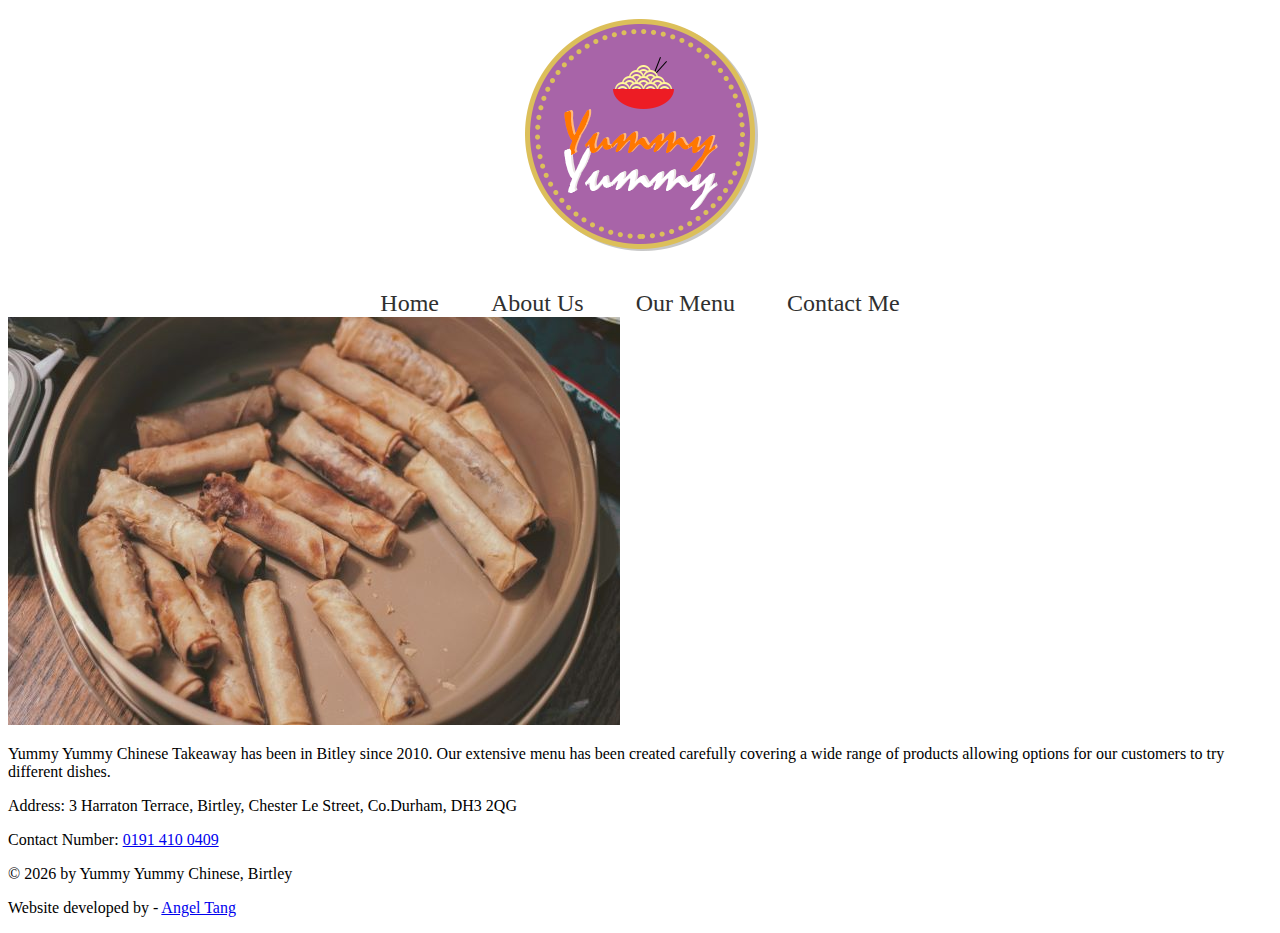
==== about.html @ 15f8e16d "new pages" ====
<!DOCTYPE html>
<html lang="en">
<head>
    <meta charset="UTF-8">
    <meta http-equiv="X-UA-Compatible" content="IE=edge">
    <meta name="viewport" content="width=device-width, initial-scale=1.0">
    <title>Yummy Yummy Chinese Takeaway</title>

    <link rel="stylesheet" href="style/style.css">
    
       

    <link rel="preconnect" href="https://fonts.gstatic.com">
    <link href="https://fonts.googleapis.com/css2?family=Kumbh+Sans&family=Open+Sans+Condensed:wght@300&display=swap" rel="stylesheet"> 
</head>
<body>
    <header>
        <img class="logo" src="img/logo.png">
        <nav class="nav">
            <li class="nav_item"><a href="index.html" class="nav_link">Home</a></li>
            <li class="nav_item"><a href="about.html" class="nav_link">About Us</a></li>
            <li class="nav_item"><a href="menu.html" class="nav_link">Our Menu</a></li>
            <li class="nav_item"><a href="contact.html" class="nav_link">Contact Me</a></li>
        </nav>
    </header>
    <section class="about">
        <img src="img/about.jpg">
        <p>Yummy Yummy Chinese Takeaway has been in Bitley since 2010. Our extensive menu has been created carefully covering a wide range of products 
            allowing options for our customers to try different dishes. 
        </p>
    </section>
  <section class="footer">
    <footer>
      <p>Address: 3 Harraton Terrace, Birtley, Chester Le Street, Co.Durham, DH3 2QG</p>
      <p>Contact Number: <a href="tel:01914100409" class="contact_footer">0191 410 0409</a></p>
      <p class="copyright">© <script>document.write(new Date().getFullYear())</script> by Yummy Yummy Chinese, Birtley</p>
      <p class="website_by">Website developed by - <a href="http://www.angelngamantang.com/">Angel Tang</a></p>
    </footer>
  </section>
</body>
</html>
---- style/style.css ----
/*Custom Properties*/


:root{
    --ff-title:'Kumbh Sans', sans-serif;
    --ff-body: 'Open Sans Condensed', sans-serif;
    --ff-extra: 'Exo', sans-serif;
    --clr-light: #fff;
    --clr-dark: #303030;
    --clr-accent: #ff7800;
    --clr-extra: #dcbf5a;
    --clr-additional: #a864a8;

    --fs-h1: 4rem;
    --fs-h2: 3rem;
    --fs-h3: 2.5rem;
    --fs-h4: 2rem;
    --fs-h5: 1.5rem;
    --fs-h6:1.25em;
    --fs-body: 1rem;

    --bs: 0.25em 0.25em 0.75em rgba(0,0,0,.25),
    0.125em 0.125em 0.25em rgba(0,0,0,.15);
}

.logo{
    display: block;
    margin-left: auto;
    margin-right: auto;
}

/*Navigation*/
.nav{
    text-align: center;
    padding-top: 2em;
}
.nav_item{
    display: inline;
    align-items: center;
}
.nav_link{
    padding: 1em;
    color: var(--clr-dark);
    text-decoration: none;
    font-size: var(--fs-h5);
}

.nav_link:hover{
    color: var(--clr-accent);
}

.row {
  display: flex;
  flex-wrap: wrap;
  padding: 0 2px;
  
  margin-left: auto;
  margin-right: auto;
}

.column {
  flex: 100%;
  max-width: 100%;
}

.column img {
  vertical-align: middle;
}

.container {
  position: relative;
  width: 100%;
}

.image {
  display: block;
  width: 100%;
  height: auto;
}
.overlay {
  position: absolute;
  top: 0;
  bottom: 0;
  left: 0;
  right: 0;
  height: 100%;
  width: 100%;
  opacity: 0;
  transition: 0.5s ease;
  background-color: black;
}

.container:hover .overlay {
  opacity: 0.8;
}

.text {
  color: var(--clr-light);
  font-size: var(--fs-h5);
  position: absolute;
  top: 30%;
  left: 50%;
  transform: translate(-50%, -50%);
  -ms-transform: translate(-50%, -50%);
  text-align: center;
}
.small_text_hours{
  color: var(--clr-light);
  font-size: var(--fs-body);
  position: absolute;
  top: 60%;
  left: 45%;
  transform: translate(-70%, -50%);
  -ms-transform: translate(-70%, -50%);
  text-align: left;
}
.small_text{
  color: var(--clr-light);
  font-size: var(--fs-h6);
  position: absolute;
  top: 50%;
  left: 50%;
  transform: translate(-50%, -50%);
  -ms-transform: translate(-50%, -50%);
  text-align: center;
}
/* Tablet Styles */
@media only screen and (min-width: 481px) {
    .column {
      flex: 50%;
      max-width: 50%;
    }
}


/* Desktop Styles */
@media only screen and (min-width: 1024px) {
    .column {
      flex: 25%;
      max-width: 25%;
    }
}
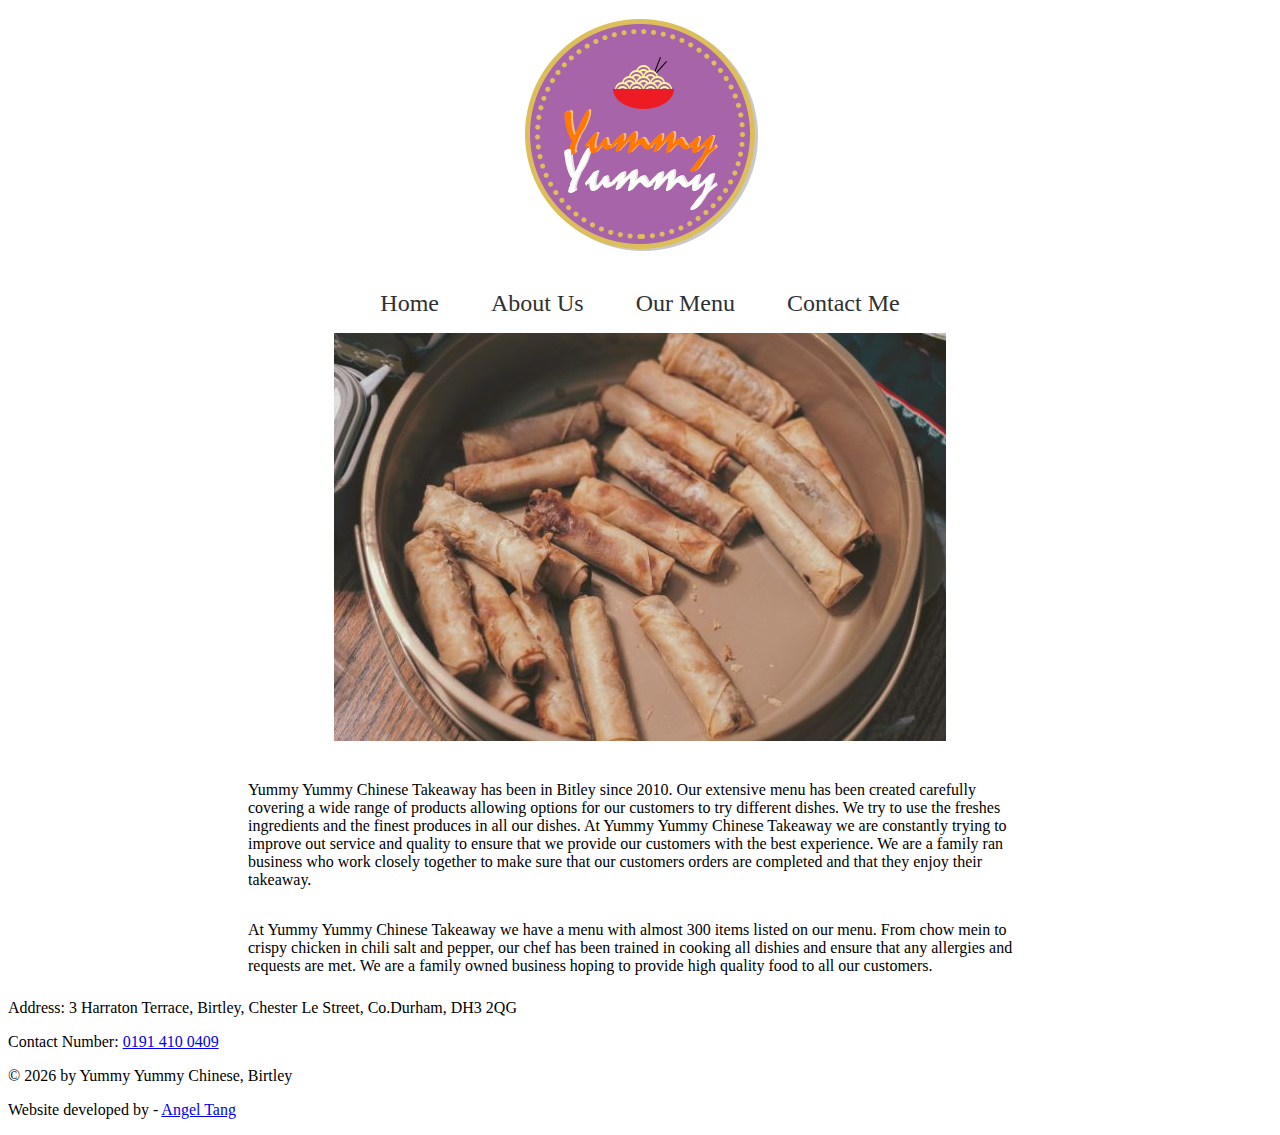
==== commit 0be2b095: "menu page" ====
--- a/about.html
+++ b/about.html
@@ -16,7 +16,7 @@
 <body>
     <header>
         <img class="logo" src="img/logo.png">
-        <nav class="nav">
+        <nav class="nav_section">
             <li class="nav_item"><a href="index.html" class="nav_link">Home</a></li>
             <li class="nav_item"><a href="about.html" class="nav_link">About Us</a></li>
             <li class="nav_item"><a href="menu.html" class="nav_link">Our Menu</a></li>
@@ -24,10 +24,19 @@
         </nav>
     </header>
     <section class="about">
-        <img src="img/about.jpg">
-        <p>Yummy Yummy Chinese Takeaway has been in Bitley since 2010. Our extensive menu has been created carefully covering a wide range of products 
-            allowing options for our customers to try different dishes. 
+        <img class="about_img"src="img/about.jpg">
+        <p class="about_info">
+          Yummy Yummy Chinese Takeaway has been in Bitley since 2010. Our extensive menu has been created carefully covering a wide range of products 
+          allowing options for our customers to try different dishes. We try to use the freshes ingredients and the finest produces in all our dishes.
+          At Yummy Yummy Chinese Takeaway we are constantly trying to improve out service and quality to ensure that we provide our customers with the 
+          best experience. We are a family ran business who work closely together to make sure that our customers orders are completed and that they 
+          enjoy their takeaway.
         </p>
+        <p class="about_info">
+          At Yummy Yummy Chinese Takeaway we have a menu with almost 300 items listed on our menu. From chow mein to crispy chicken in chili salt and 
+          pepper, our chef has been trained in cooking all dishies and ensure that any allergies and requests are met. We are a family owned business 
+          hoping to provide high quality food to  all our customers. 
+      </p>
     </section>
   <section class="footer">
     <footer>
--- a/style/style.css
+++ b/style/style.css
@@ -30,7 +30,7 @@
 }
 
 /*Navigation*/
-.nav{
+.nav_section{
     text-align: center;
     padding-top: 2em;
 }
@@ -139,4 +139,149 @@
       flex: 25%;
       max-width: 25%;
     }
+}
+
+/*About Us Section*/
+.about{
+  max-width: 800px;
+  margin-left: auto;
+  margin-right: auto;
+}
+.about_img{
+  display: flex;
+  margin-left: auto;
+  margin-right: auto;
+  padding: 1em;
+}
+.about_info{
+  padding: 0.5em;
+}
+
+/*==================
+ MENU ITEM SECTION
+====================*/
+
+#mu-restaurant-menu {
+  display: inline;
+  float: left;
+  width: 100%;
+  padding: 100px 0;
+}
+
+.mu-restaurant-menu-area {
+  display: inline;
+  float: left;
+  width: 100%;
+}
+
+.mu-restaurant-menu-content {
+  display: inline;
+  float: left;
+  margin-top: 30px;
+  width: 100%;
+}
+
+.mu-restaurant-menu {
+  display: inline-block;
+  width: 100%;
+  text-align: center;
+  border: none;
+}
+
+.mu-restaurant-menu li {
+  display: inline-block;
+  float: none;
+}
+
+.mu-restaurant-menu li a {
+  font-family: "Open Sans", sans-serif;
+  font-size: 18px;
+  border-radius: 0;
+  color: #ff7800;
+  font-size: 18px;
+  margin: 0 15px;
+  -webkit-transition: all 0.5s;
+  -moz-transition: all 0.5s;
+  -ms-transition: all 0.5s;
+  -o-transition: all 0.5s;
+  transition: all 0.5s;
+}
+
+.mu-restaurant-menu li a:hover,
+.mu-restaurant-menu .active a,
+.mu-restaurant-menu .active a:hover,
+.mu-restaurant-menu .active a:focus {
+  background-color: #FFF;
+}
+
+.mu-tab-content-area {
+  display: inline;
+  float: left;
+  width: 100%;
+  padding: 50px 0;
+}
+
+.mu-tab-content-left {
+  display: inline;
+  float: left;
+  padding-right: 15px;
+  width: 100%;
+}
+
+.mu-tab-content-right {
+  display: inline;
+  float: left;
+  padding-left: 15px;
+  width: 100%;
+}
+
+.mu-menu-item-nav li {
+  border-bottom: 1px dashed #ff7800;
+  display: inline;
+  float: left;
+  margin-bottom: 20px;
+  padding-bottom: 15px;
+  width: 100%;
+}
+
+.mu-menu-item-nav li:last-child {
+  border-bottom: none;
+  margin-bottom: 0;
+}
+
+.mu-menu-item-nav li .media .media-left {
+  width: 110px;
+  height: 110px;
+}
+
+.mu-menu-item-nav li .media .media-left a,
+.mu-menu-item-nav li .media .media-left a img {
+  display: block;
+  width: 110px;
+  height: 110px;
+}
+
+.mu-menu-item-nav li .media .media-body .media-heading {
+  font-size: 20px;
+  margin-bottom: 10px;
+}
+
+.mu-menu-item-nav li .media .media-body .media-heading a {
+  -webkit-transition: all 0.5s;
+  -moz-transition: all 0.5s;
+  -ms-transition: all 0.5s;
+  -o-transition: all 0.5s;
+  transition: all 0.5s;
+}
+
+.mu-menu-item-nav li .media .media-body .mu-menu-price {
+  font-size: 16px;
+  font-weight: bold;
+  letter-spacing: 1.5px;
+  line-height: 20px;
+}
+
+.mu-menu-item-nav li .media .media-body p {
+  margin-top: 10px;
+  font-size: 14px;
 }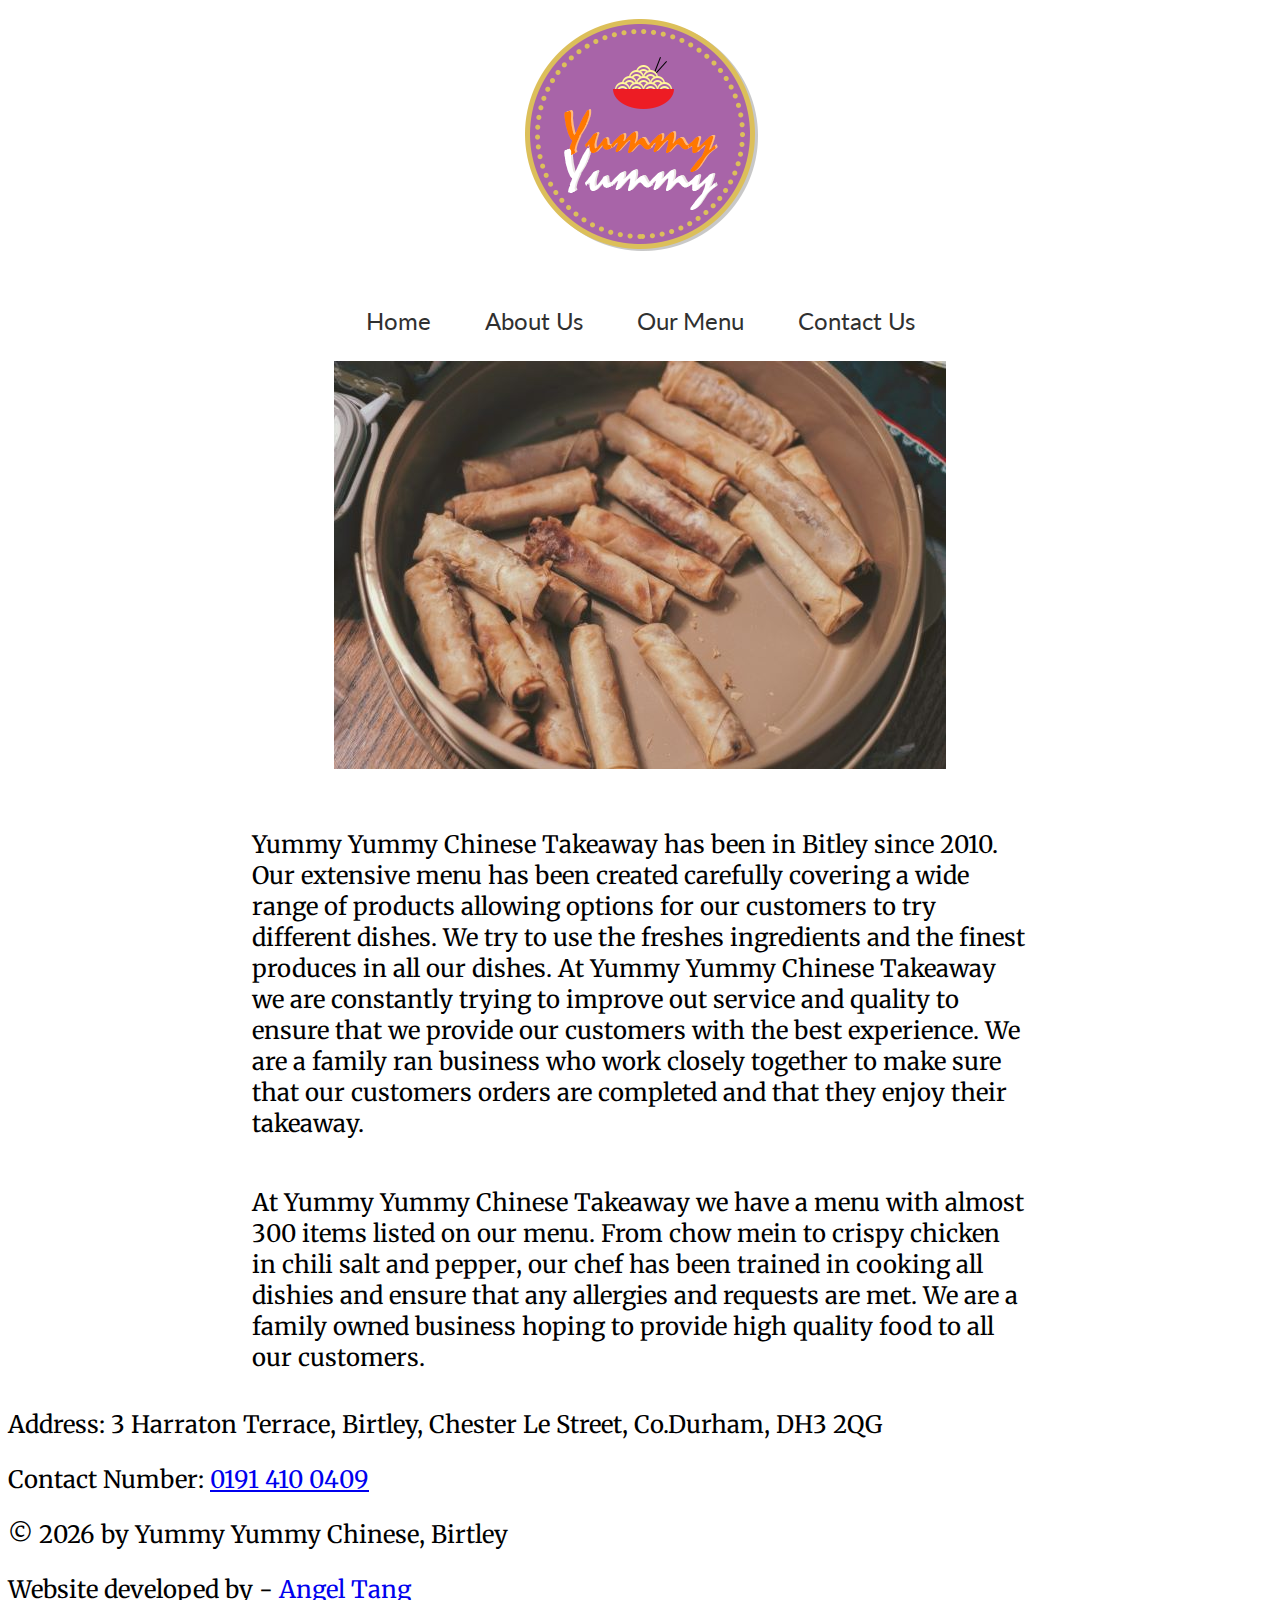
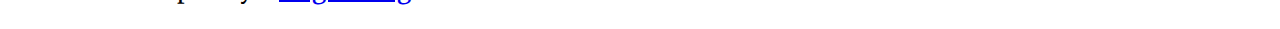
==== commit a10b1807: "redesign continues" ====
--- a/about.html
+++ b/about.html
@@ -8,10 +8,8 @@
 
     <link rel="stylesheet" href="style/style.css">
     
-       
-
     <link rel="preconnect" href="https://fonts.gstatic.com">
-    <link href="https://fonts.googleapis.com/css2?family=Kumbh+Sans&family=Open+Sans+Condensed:wght@300&display=swap" rel="stylesheet"> 
+    <link href="https://fonts.googleapis.com/css2?family=Lato&family=Merriweather&display=swap" rel="stylesheet"> 
 </head>
 <body>
     <header>
@@ -20,7 +18,7 @@
             <li class="nav_item"><a href="index.html" class="nav_link">Home</a></li>
             <li class="nav_item"><a href="about.html" class="nav_link">About Us</a></li>
             <li class="nav_item"><a href="menu.html" class="nav_link">Our Menu</a></li>
-            <li class="nav_item"><a href="contact.html" class="nav_link">Contact Me</a></li>
+            <li class="nav_item"><a href="contact.html" class="nav_link">Contact Us</a></li>
         </nav>
     </header>
     <section class="about">
--- a/style/style.css
+++ b/style/style.css
@@ -1,10 +1,7 @@
 /*Custom Properties*/
-
-
 :root{
-    --ff-title:'Kumbh Sans', sans-serif;
-    --ff-body: 'Open Sans Condensed', sans-serif;
-    --ff-extra: 'Exo', sans-serif;
+    --ff-title: 'Lato', sans-serif;
+    --ff-body: 'Merriweather', serif;
     --clr-light: #fff;
     --clr-dark: #303030;
     --clr-accent: #ff7800;
@@ -21,6 +18,11 @@
 
     --bs: 0.25em 0.25em 0.75em rgba(0,0,0,.25),
     0.125em 0.125em 0.25em rgba(0,0,0,.15);
+}
+
+body{
+  font-size: var(--fs-h5);
+  font-family: var(--ff-body);
 }
 
 .logo{
@@ -43,6 +45,7 @@
     color: var(--clr-dark);
     text-decoration: none;
     font-size: var(--fs-h5);
+    font-family:var(--ff-title) ;
 }
 
 .nav_link:hover{
@@ -157,131 +160,20 @@
   padding: 0.5em;
 }
 
-/*==================
- MENU ITEM SECTION
-====================*/
-
-#mu-restaurant-menu {
-  display: inline;
+/* Style tab links */
+.tablink {
+  background-color: #555;
+  color: white;
   float: left;
-  width: 100%;
-  padding: 100px 0;
+  border: none;
+  outline: none;
+  cursor: pointer;
+  padding: 14px 16px;
+  font-size: 17px;
+  width: 25%;
 }
 
-.mu-restaurant-menu-area {
-  display: inline;
-  float: left;
-  width: 100%;
+.tablink:hover {
+  background-color: #777;
 }
 
-.mu-restaurant-menu-content {
-  display: inline;
-  float: left;
-  margin-top: 30px;
-  width: 100%;
-}
-
-.mu-restaurant-menu {
-  display: inline-block;
-  width: 100%;
-  text-align: center;
-  border: none;
-}
-
-.mu-restaurant-menu li {
-  display: inline-block;
-  float: none;
-}
-
-.mu-restaurant-menu li a {
-  font-family: "Open Sans", sans-serif;
-  font-size: 18px;
-  border-radius: 0;
-  color: #ff7800;
-  font-size: 18px;
-  margin: 0 15px;
-  -webkit-transition: all 0.5s;
-  -moz-transition: all 0.5s;
-  -ms-transition: all 0.5s;
-  -o-transition: all 0.5s;
-  transition: all 0.5s;
-}
-
-.mu-restaurant-menu li a:hover,
-.mu-restaurant-menu .active a,
-.mu-restaurant-menu .active a:hover,
-.mu-restaurant-menu .active a:focus {
-  background-color: #FFF;
-}
-
-.mu-tab-content-area {
-  display: inline;
-  float: left;
-  width: 100%;
-  padding: 50px 0;
-}
-
-.mu-tab-content-left {
-  display: inline;
-  float: left;
-  padding-right: 15px;
-  width: 100%;
-}
-
-.mu-tab-content-right {
-  display: inline;
-  float: left;
-  padding-left: 15px;
-  width: 100%;
-}
-
-.mu-menu-item-nav li {
-  border-bottom: 1px dashed #ff7800;
-  display: inline;
-  float: left;
-  margin-bottom: 20px;
-  padding-bottom: 15px;
-  width: 100%;
-}
-
-.mu-menu-item-nav li:last-child {
-  border-bottom: none;
-  margin-bottom: 0;
-}
-
-.mu-menu-item-nav li .media .media-left {
-  width: 110px;
-  height: 110px;
-}
-
-.mu-menu-item-nav li .media .media-left a,
-.mu-menu-item-nav li .media .media-left a img {
-  display: block;
-  width: 110px;
-  height: 110px;
-}
-
-.mu-menu-item-nav li .media .media-body .media-heading {
-  font-size: 20px;
-  margin-bottom: 10px;
-}
-
-.mu-menu-item-nav li .media .media-body .media-heading a {
-  -webkit-transition: all 0.5s;
-  -moz-transition: all 0.5s;
-  -ms-transition: all 0.5s;
-  -o-transition: all 0.5s;
-  transition: all 0.5s;
-}
-
-.mu-menu-item-nav li .media .media-body .mu-menu-price {
-  font-size: 16px;
-  font-weight: bold;
-  letter-spacing: 1.5px;
-  line-height: 20px;
-}
-
-.mu-menu-item-nav li .media .media-body p {
-  margin-top: 10px;
-  font-size: 14px;
-}